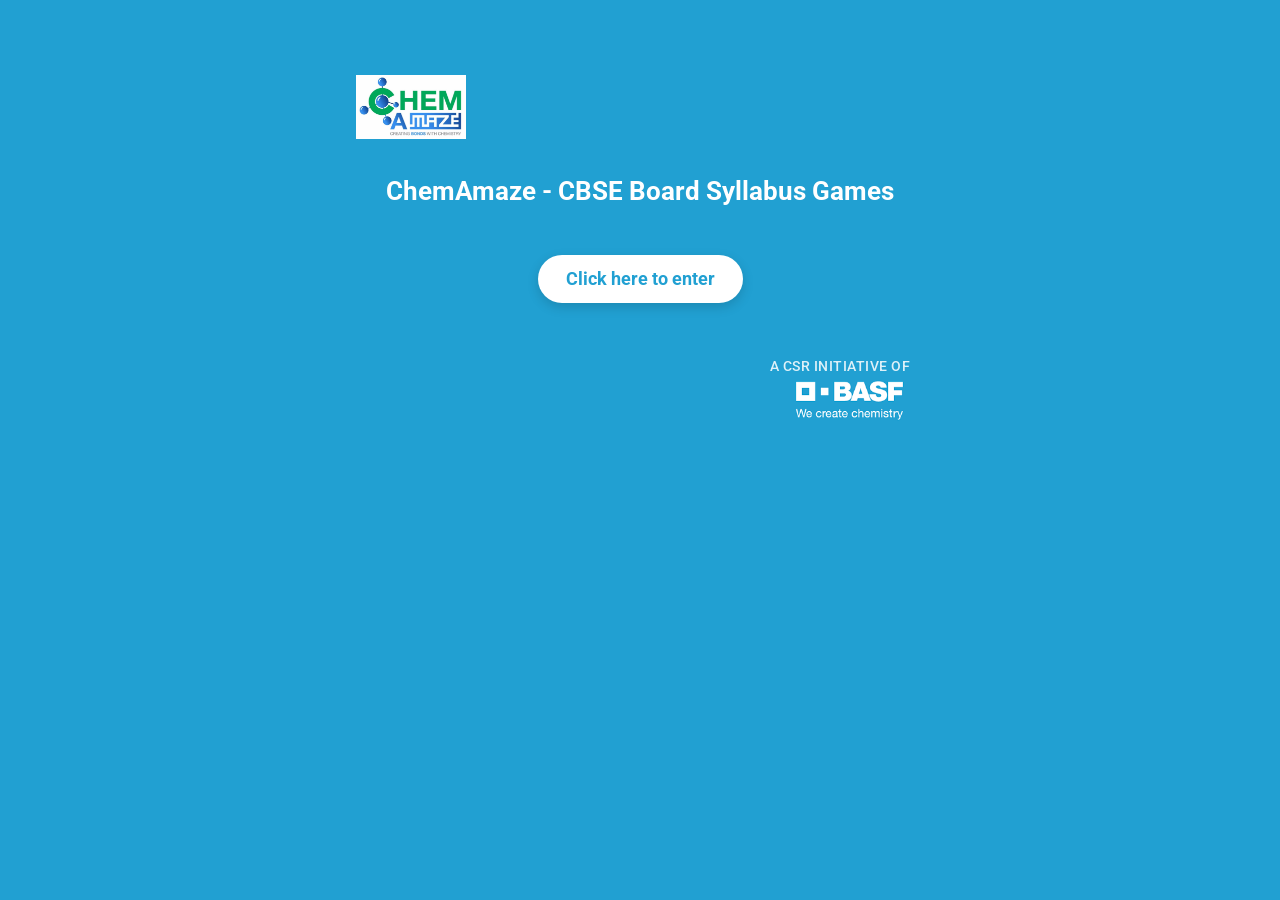
==== index.html @ 0a22d220 "Rename cbindex.html to index.html" ====
<!DOCTYPE html>
<html lang="en">
<head>
    <meta charset="UTF-8">
    <meta name="viewport" content="width=device-width, initial-scale=1.0">
    <title>ChemAmaze Bilingual Hub</title>
    <link rel="preconnect" href="https://fonts.googleapis.com">
    <link rel="preconnect" href="https://fonts.gstatic.com" crossorigin>
    <link href="https://fonts.googleapis.com/css2?family=Roboto:wght@300;400;500;700&display=swap" rel="stylesheet">
    <style>
        * {
            box-sizing: border-box;
            margin: 0;
            padding: 0;
            font-family: 'Roboto', sans-serif;
        }
        h1 {
            font-weight: 700;
        }

        h2 {
            font-weight: 600;
        }

        .item-link {
            font-weight: 500;
        }

        .enter-link {
            font-weight: 700;
        }
        
        :root {
            --primary-color: #4a154b;
            --secondary-color: #007a5a;
            --accent-color: #ecb22e;
            --bg-color: #f4f5f6;
            --text-color: #1d1c1d;
            --blue-theme: #21A0D2;
        }

        /* --- BODY STYLES --- */
        body {
            background-color: var(--blue-theme);
            color: var(--text-color);
            display: flex;
            flex-direction: column;
            align-items: center;
            min-height: 100vh;
            padding: 15px;
            transition: background-color 0.3s ease;
        }

        body.theme-home {
            background-color: var(--blue-theme);
        }
        body.theme-inner {
            background-color: var(--bg-color);
        }

        /* --- CONTAINER STYLES --- */
        .app-container {
            width: 100%;
            max-width: 600px;
            background: white;
            padding: 25px 20px;
            border-radius: 16px;
            box-shadow: 0 8px 24px rgba(0,0,0,0.1);
            text-align: center;
            margin-top: 10px;
            position: relative;
            min-height: 460px;
            display: flex;
            flex-direction: column;
            justify-content: center;
            transition: all 0.3s ease;
        }

        .app-container.home-active {
            background: transparent;
            box-shadow: none;
        }

        /* --- FIXED ONE-LINE TOP BAR ALIGNMENT --- */
        .top-bar {
            display: flex;
            justify-content: space-between;
            align-items: center; 
            width: 100%;
            margin-bottom: 25px;
            padding: 0 4px;
        }

        .top-logo {
            width: 110px;
            height: auto;
            object-fit: contain;
            margin-left: -8px;
        }

        .lang-bar {
            display: flex;
            gap: 6px;
            align-items: center;
            flex-shrink: 0;
        }

        .lang-toggle-btn {
            background-color: #f0f0f0;
            border: 1px solid #ccc;
            padding: 6px 12px;
            border-radius: 20px;
            cursor: pointer;
            font-size: 0.85rem;
            font-weight: 600;
            white-space: nowrap;
            transition: all 0.2s;
        }

        .lang-toggle-btn.active {
            background-color: #21A0D2;
            color: white;
            border-color: #21A0D2;
        }

        .home-active .lang-toggle-btn {
            border-color: rgba(255, 255, 255, 0.4);
            background-color: rgba(255, 255, 255, 0.2);
            color: white;
        }
        .home-active .lang-toggle-btn.active {
            background-color: #ffffff;
            color: #21A0D2;
            border-color: #ffffff;
        }

        /* --- REMODELLED HOME SCREEN STYLES --- */
        #screen-home {
            width: 100%;
            padding: 10px;
            gap: 25px;
            pointer-events: auto;
        }

        #screen-home h1 {
            color: white;
            font-size: 1.6rem;
            line-height: 1.4;
        }

        #screen-home .enter-link {
            background-color: #ffffff;
            color: #21A0D2;
            box-shadow: 0 4px 12px rgba(0, 0, 0, 0.15);
            margin-top: 0;
        }

        #screen-home .enter-link:hover {
            background-color: #f0f4f8;
            transform: translateY(-2px);
        }

        /* --- NAVIGATION BAR --- */
        .nav-bar {
            display: none;
            justify-content: space-between;
            margin-bottom: 20px;
            width: 100%;
            gap: 10px;
        }

        .nav-btn {
            background-color: #e0e0e0;
            color: var(--text-color);
            border: none;
            padding: 8px 16px;
            border-radius: 8px;
            cursor: pointer;
            font-weight: 600;
            transition: background 0.2s;
            font-size: 0.9rem;
        }

        .nav-btn:hover { background-color: #d0d0d0; }

        /* --- TYPOGRAPHY AND LAYOUT ADJUSTMENTS --- */
        h1 {
            color: var(--primary-color);
            font-size: 1.6rem;
            margin-bottom: 20px;
            line-height: 1.4;
        }

        h2 {
            color: var(--secondary-color);
            margin-bottom: 20px;
            font-size: 1.3rem;
            line-height: 1.4;
        }

        .screen {
            display: none;
            flex-direction: column;
            align-items: center;
            width: 100%;
        }

        .screen.active {
            display: flex;
            flex-direction: column;
            align-items: center;
        }

        .enter-link {
            display: inline-block;
            background-color: var(--secondary-color);
            color: white;
            padding: 14px 28px;
            border-radius: 30px;
            text-decoration: none;
            font-weight: bold;
            font-size: 1.1rem;
            margin-top: 20px;
            box-shadow: 0 4px 12px rgba(0, 122, 90, 0.3);
            transition: all 0.2s;
        }

        .enter-link:hover {
            background-color: #005a42;
            transform: translateY(-2px);
        }

        .list-container {
            width: 100%;
            display: flex;
            flex-direction: column;
            gap: 12px;
            margin-top: 10px;
        }

        .item-link {
            display: block;
            background-color: #f8f9fa;
            border: 2px solid #e2e8f0;
            padding: 14px 16px;
            border-radius: 10px;
            text-decoration: none;
            color: var(--primary-color);
            font-weight: 600;
            font-size: 1.05rem;
            line-height: 1.5;
            transition: all 0.2s;
            text-align: left;
            word-wrap: break-word;
        }

        .item-link:hover {
            background-color: #f0f4f8;
            border-color: var(--primary-color);
            transform: translateX(4px);
        }

        .game-link { border-left: 5px solid var(--accent-color); }
        
        .game-link iframe {
            width: 100%;
            max-width: 100%;
            min-height: 450px;
            border-radius: 10px;
        }

        #game-player-container iframe {
        width: 100%;
        height: 75vh;
        min-height: 600px;
        border: none;
        border-radius: 12px;
        }

        #screen-player {
        width: 100%;
        }
        .chapter-title {
            font-size: 0.85rem;
            color: #666;
            text-transform: uppercase;
            margin-bottom: 6px;
            font-weight: bold;
            line-height: 1.2;
        }

        /* --- CSR FOOTER IN BOTTOM REGION --- */
        .csr-footer {
            margin-top: auto;      /* Pushes the footer safely to the bottom of the flex container */
            padding-top: 30px;     /* Keeps a healthy distance from the links/buttons above */
            display: flex;
            flex-direction: column;
            align-items: flex-end;
            text-align: right;
            width: 100%;
            gap: 2px;
        }

        .csr-text {
            font-size: 0.85rem;
            font-weight: 500;
            color: #666;
            text-transform: uppercase;
            letter-spacing: 0.5px;
        }

        /* When home screen is active, turns the text white to stand out over the full blue layout */
        .home-active .csr-text {
            color: rgba(255, 255, 255, 0.85);
        }

        .csr-logo {
            width: 120px;          /* Clean, explicit size constraint for mobile/web views */
            height: auto;
            object-fit: contain;
            margin-top: 0;
        }

        /* --- CLEAN MOBILE OPTIMIZATION OVERRIDES --- */
        @media (max-width: 480px) {
            body { padding: 10px; }
            .app-container { padding: 20px 15px; margin-top: 5px; }
            h1 { font-size: 1.35rem; }
            h2 { font-size: 1.15rem; }
            .item-link { font-size: 0.95rem; padding: 12px 14px; }
            .top-logo { width: 100px; }
            .lang-toggle-btn { padding: 5px 10px; font-size: 0.8rem; }
            .csr-footer { padding-top: 20px; }
            .csr-logo { width: 100px; }
        }
    </style>
</head>
<body class="theme-home">

    <div id="app-container-wrapper" class="app-container home-active">
        
        <div class="top-bar">
            <img src="logo.jpeg" class="top-logo" alt="ChemAmaze Logo">
        </div>

        <div id="navigation-bar" class="nav-bar">
            <button id="btn-back" class="nav-btn" onclick="goBack()">← Back</button>
            <button id="btn-main" class="nav-btn" onclick="goMain()">🏠 Main Page</button>
        </div>

        <div id="screen-home" class="screen active">
            <h1 id="txt-app-title">ChemAmaze - CBSE Board Syllabus Games</h1>
            <a href="#" id="txt-enter-btn" class="enter-link" onclick="navigateTo('subjects')">Click here to enter</a>
            <div class="csr-footer">
            <div class="csr-text">A CSR initiative of</div>
            <img src="d-basf.png" class="csr-logo" alt="BASF Logo">
        </div>
        </div>

        <div id="screen-subjects" class="screen">
            <h2 id="txt-select-subject">Select Subject</h2>
            <div class="list-container">
                <a href="#" class="item-link" onclick="selectSubject('Mathematics')">
                    <span class="lang-show en-inline">Mathematics</span>
                </a>
                <a href="#" class="item-link" onclick="selectSubject('Science')">
                    <span class="lang-show en-inline">Science</span>
                </a>
            </div>
        </div>

        <div id="screen-grades" class="screen">
            <h2 id="grade-screen-title">Select Class</h2>
            <div class="list-container">
                <a href="#" class="item-link" onclick="loadGames(6)"><span class="txt-class-prefix">Class</span> 6</a>
                <a href="#" class="item-link" onclick="loadGames(7)"><span class="txt-class-prefix">Class</span> 7</a>
                <a href="#" class="item-link" onclick="loadGames(8)"><span class="txt-class-prefix">Class</span> 8</a>
            </div>
        </div>

        <div id="screen-games" class="screen">
            <h2 id="selected-class-title">Games List</h2>
            <div id="games-list-container" class="list-container">
            </div>
        </div>
        <div id="screen-player" class="screen">
    <h2 id="player-title">Game</h2>

    <div id="game-player-container" style="width:100%;">
    </div>
</div>

    </div>

    <script>
        const uiTranslations = {
            en: {
                appTitle: "ChemAmaze - CBSE Board Syllabus Games",
                enterBtn: "Click here to enter",
                selectSubject: "Select Subject",
                selectClass: "Select Class",
                classPrefix: "Class",
                backBtn: "← Back",
                mainBtn: "🏠 Main Page",
                mathName: "Mathematics",
                sciName: "Science",
                comingSoon: "Coming Soon! No games added yet."
            },
        };

        const gamesRepository = {
            "Science": {
                6: [
                    {   chapter:{en:"Chapter 1"},
                        topic:{en:"The Wonderful World of Science"},
                        url:{en:"https://wordwall.net/play/114428/879/247"},

                     embed_en: `
                        <iframe 
                            style="max-width:100%" 
                            src="https://wordwall.net/embed/902e5393e8284753a76091adfb504b97?themeId=65&templateId=30&fontStackId=0" 
                            width="500" 
                            height="380" 
                            frameborder="0" 
                            allowfullscreen>
                            </iframe>
                        `
                    },
                    {   chapter:{en:"Chapter 2"},
                        topic:{en:"Diversity in the Living World"},
                        url:{en:"https://wordwall.net/play/114429/214/770"},
                        embed_en:`
                            <iframe 
                            style="max-width:100%" 
                            src="https://wordwall.net/embed/bb1ba4a1fac04154885138fdcd5e72fc?themeId=66&templateId=2&fontStackId=0" 
                            width="500" 
                            height="380" 
                            frameborder="0" 
                            allowfullscreen>
                                </iframe>
                            `
                    },
                    {   chapter:{en:"Chapter 3"},
                        topic:{en:"Mindful Eating: A Path to a Healthy Body"},
                        url:{en:"https://wordwall.net/play/114428/224/363"},
                        embed_en:`
                            <iframe 
                            style="max-width:100%" 
                            src="https://wordwall.net/embed/a7887a79f77b44d1b658612e63ba5249?themeId=1&templateId=2&fontStackId=0" 
                            width="500" 
                            height="380" 
                            frameborder="0" 
                            allowfullscreen>
                                </iframe>
                              `
                    }
                ],
              7:[
                {   chapter:{en:"Chapter 1"},
                        topic:{en:"The Ever-Evolving World of Science"},
                        url:{en:"https://wordwall.net/play/114429/507/971"},
                        embed_en:`
                            <iframe 
                            style="max-width:100%" 
                            src="https://wordwall.net/embed/1b724e307b6d47e8affd6c7d0944b3af?themeId=49&templateId=5&fontStackId=0" 
                            width="500" 
                            height="380" 
                            frameborder="0" 
                            allowfullscreen>
                                </iframe>
                              `
                    },
                    {
                        chapter:{en:"Chapter 2"},
                        topic:{en:"Exploring Substances – Acidic, Basic, Neutral"},
                        url:{en:"https://wordwall.net/play/114429/730/696"},
                        embed_en:`
                            <iframe 
                            style="max-width:100%" 
                            src="https://wordwall.net/embed/a65ec73189804f928b1520d3d59d6d22?themeId=41&templateId=2&fontStackId=0" 
                            width="500" 
                            height="380" 
                            frameborder="0" 
                            allowfullscreen>
                                </iframe>
                              `
                    },{
                        chapter:{en:"Chapter 3"},
                        topic:{en:"Electricity – Circuits and Their Components"},
                        url:{en:"https://wordwall.net/play/114472/315/254"},
                        embed_en:`
                            <iframe 
                            style="max-width:100%" 
                            src="https://wordwall.net/embed/c688b560828a4d35a4558664d675e6de?themeId=50&templateId=3&fontStackId=0" 
                            width="500" 
                            height="380" 
                            frameborder="0" 
                            allowfullscreen>
                            </iframe>
                              `
                    }
                ],
                8:[
                    {
                        chapter:{en:"Chapter 1"},
                        topic:{en:"Exploring the Investigative World of Science"},
                        url:{en:"https://wordwall.net/play/114473/393/992"},
                        embed_en:`
                            <iframe 
                            style="max-width:100%" 
                            src="https://wordwall.net/embed/a147fcb315c64c1395c53d7f768ab24f?themeId=21&templateId=69&fontStackId=0" 
                            width="500" 
                            height="380" 
                            frameborder="0" 
                            allowfullscreen>
                                </iframe>
                                `
                    },{
                        chapter:{en:"Chapter 2"},
                        topic:{en:"The Invisible Living World: Beyond Our Naked Eye"},
                        url:{en:"https://wordwall.net/play/114473/150/599"},
                        embed_en:`
                            <iframe 
                            style="max-width:100%" 
                            src="https://wordwall.net/embed/063743a33e7f48099c733ebe130b9954?themeId=2&templateId=3&fontStackId=0" 
                            width="500" 
                            height="380" 
                            frameborder="0" 
                            allowfullscreen>
                                </iframe>
                              `
                    },{
                        chapter:{en:"Chapter 3"},
                        topic:{en:"Health: The Ultimate Treasure"},
                        url:{en:"https://wordwall.net/play/114473/236/438"},
                        embed_en:`
                            <iframe 
                            style="max-width:100%" 
                            src="https://wordwall.net/embed/aa9625937cb543698d66417b73351116?themeId=44&templateId=35&fontStackId=0" 
                            width="500" 
                            height="380" 
                            frameborder="0" 
                            allowfullscreen>
                                </iframe>
                              `
                    }
                ]
            },
            "Mathematics": {
                6: [
                    {
                        chapter:{en:"Chapter 1"},
                        topic:{en:"Patterns in Mathematics"},
                        url:{en:"https://wordwall.net/play/114473/547/670"},
                        embed_en:`
                           <iframe 
                           style="max-width:100%" 
                           src="https://wordwall.net/embed/c4b879abc5e640f0aea477ef90d1d3a7?themeId=21&templateId=69&fontStackId=0" 
                           width="500" 
                           height="380" 
                           frameborder="0" 
                           allowfullscreen>
                           </iframe>
                            `
                    },{
                        chapter:{en:"Chapter 2"},
                        topic:{en:"Lines and Angles"},
                        url:{en:"https://wordwall.net/play/114473/633/569"},
                        embed_en:`
                          <iframe style="max-width:100%" 
                          src="https://wordwall.net/embed/fda00015a9fe4fd8a83096b55e21315c?themeId=65&templateId=3&fontStackId=0" 
                          width="500" 
                          height="380" 
                          frameborder="0" 
                          allowfullscreen>
                          </iframe>
                            `

                    },{
                        chapter:{en:"Chapter 3"},
                        topic:{en:"Number Play"},
                        url:{en:"https://wordwall.net/play/114473/753/174"},
                        embed_en:`
                          <iframe style="max-width:100%" 
                          src="https://wordwall.net/embed/518775fb815541feb6c08c7cd7f87fb5?themeId=22&templateId=45&fontStackId=0" 
                          width="500" 
                          height="380" 
                          frameborder="0" 
                          allowfullscreen>
                          </iframe>
                            `
                    }
                ],
                7:[
                    {
                       chapter:{en:"Chapter 1"},
                        topic:{en:"Large Numbers Around Us"},
                        url:{en:"https://wordwall.net/play/114473/885/276"},
                        embed_en:`
                          <iframe style="max-width:100%" 
                          src="https://wordwall.net/embed/cb244e39b55444e3b0635dba24b0596f?themeId=21&templateId=69&fontStackId=0" 
                          width="500" 
                          height="380" 
                          frameborder="0" 
                          allowfullscreen>
                          </iframe>
                            ` 
                    },{
                         chapter:{en:"Chapter 2"},
                        topic:{en:"Arithmetic Expressions"},
                        url:{en:"https://wordwall.net/play/114473/947/306"},
                        embed_en:`
                          <iframe style="max-width:100%" 
                          src="https://wordwall.net/embed/c52e2809f15c48bb8317f7ea858b240a?themeId=1&templateId=5&fontStackId=0" 
                          width="500" 
                          height="380" 
                          frameborder="0" 
                          allowfullscreen>
                          </iframe>
                          `
                    },{
                        chapter:{en:"Chapter 3"},
                        topic:{en:"A Peek Beyond the Point"},
                        url:{en:"https://wordwall.net/play/114474/046/211"},
                        embed_en:`
                          <iframe style="max-width:100%" 
                          src="https://wordwall.net/embed/61237658fb634e26a03445952f1628cc?themeId=65&templateId=2&fontStackId=0" 
                          width="500" 
                          height="380" 
                          frameborder="0" 
                          allowfullscreen></iframe>
                          `
                    }
                ],
                8:[
                    {
                      chapter:{en:"Chapter 1"},
                        topic:{en:"A Square and A Cube"},
                        url:{en:"https://wordwall.net/play/114474/116/438"},
                        embed_en:`
                          <iframe style="max-width:100%" 
                          src="https://wordwall.net/embed/bb5b2014f3524208bc6ec847059e41fe?themeId=46&templateId=3&fontStackId=0" 
                          width="500" 
                          height="380" 
                          frameborder="0" 
                          allowfullscreen>
                          </iframe>
                          `  
                    },{
                        chapter:{en:"Chapter 2"},
                        topic:{en:"Power Play"},
                        url:{en:"https://wordwall.net/resource/114474183"},
                        embed_en:`
                          <iframe style="max-width:100%" 
                          src="https://wordwall.net/embed/ea379b0b67ba413ba67fb49a870f2d5e?themeId=1&templateId=5&fontStackId=0" 
                          width="500" 
                          height="380" 
                          frameborder="0" 
                          allowfullscreen>
                          </iframe>
                          `
                    },{
                        chapter:{en:"Chapter 3"},
                        topic:{en:"A Story of Numbers"},
                        url:{en:"https://wordwall.net/play/114477/219/163"},
                        embed_en:`
                          <iframe style="max-width:100%" 
                          src="https://wordwall.net/embed/432d54fa98e84cbebb3489d62f5d9ea4?themeId=42&templateId=11&fontStackId=0" 
                          width="500" 
                          height="380" 
                          frameborder="0" 
                          allowfullscreen>
                          </iframe>
                          `
                    }
                ]
            }
            };

        let currentScreen = 'home';
        let currentLang = 'en';
        let selectedSubject = null;
        let selectedClass = null;
        let currentGame = null;

        function setLanguage(langCode) {
            currentLang = langCode;
            
            document.querySelectorAll('.lang-toggle-btn').forEach(b => b.classList.remove('active'));
            document.getElementById(`lang-${langCode}`).classList.add('active');
            
            if(langCode === 'ta') {
                document.querySelectorAll('.en-inline').forEach(e => e.style.display = 'none');
                document.querySelectorAll('.ta-inline').forEach(e => e.style.display = 'inline');
            } else {
                document.querySelectorAll('.en-inline').forEach(e => e.style.display = 'inline');
                document.querySelectorAll('.ta-inline').forEach(e => e.style.display = 'none');
            }

            const dict = uiTranslations[langCode];
            document.getElementById('txt-app-title').innerText = dict.appTitle;
            document.getElementById('txt-enter-btn').innerText = dict.enterBtn;
            document.getElementById('txt-select-subject').innerText = dict.selectSubject;
            document.getElementById('btn-back').innerText = dict.backBtn;
            document.getElementById('btn-main').innerText = dict.mainBtn;
            
            document.querySelectorAll('.txt-class-prefix').forEach(span => {
                span.innerText = dict.classPrefix;
            });

            if (selectedSubject) {
                const subjectLabel = selectedSubject === 'Mathematics' ? dict.mathName : dict.sciName;
                document.getElementById('grade-screen-title').innerText = `${subjectLabel} - ${dict.selectClass}`;
            }
            if (selectedClass) {
                loadGames(selectedClass); 
            }
        }

        function navigateTo(screenName) {
            document.querySelectorAll('.screen').forEach(s => s.classList.remove('active'));
            document.getElementById(`screen-${screenName}`).classList.add('active');
            
            const navBar = document.getElementById('navigation-bar');
            const wrapper = document.getElementById('app-container-wrapper');
            const bodyEl = document.body;

            navBar.style.display = (screenName === 'home') ? 'none' : 'flex';
            
            if (screenName === 'home') {
                wrapper.classList.add('home-active');
                bodyEl.className = "theme-home";
                wrapper.style.pointerEvents = "none"; 
            } else {
                wrapper.classList.remove('home-active');
                bodyEl.className = "theme-inner";
                wrapper.style.pointerEvents = "auto";
            }

            currentScreen = screenName;
        }

        function selectSubject(subjectName) {
            selectedSubject = subjectName;
            const dict = uiTranslations[currentLang];
            const subjectLabel = subjectName === 'Mathematics' ? dict.mathName : dict.sciName;
            
            document.getElementById('grade-screen-title').innerText = `${subjectLabel} - ${dict.selectClass}`;
            selectedClass = null; 
            navigateTo('grades');
        }
        function openGame(game) {
            currentGame = game;
            document.getElementById('player-title').innerText =
            `${game.chapter[currentLang]} - ${game.topic[currentLang]}`;

            document.getElementById('game-player-container').innerHTML =
            currentLang === 'ta'
                ? game.embed_ta
                : game.embed_en;
            navigateTo('player');
        }

        function loadGames(classId) {
            selectedClass = classId;
            const container = document.getElementById('games-list-container');
            const title = document.getElementById('selected-class-title');
            const dict = uiTranslations[currentLang];
            
            const subjectLabel = selectedSubject === 'Mathematics' ? dict.mathName : dict.sciName;
            title.innerText = `${subjectLabel} : ${dict.classPrefix} ${classId}`;
            container.innerHTML = ''; 

            const games = gamesRepository[selectedSubject]?.[classId] || [];

            if(games.length > 0) {
                games.forEach(game => {
                   if (
                        (currentLang === 'ta' && game.embed_ta) ||
                        (currentLang === 'en' && game.embed_en)
                    )
                    {
                    const gameCard = document.createElement('a');

                    gameCard.href = "#";
                    gameCard.className = "item-link game-link";

                    gameCard.innerHTML = `
                    <div class="chapter-title">${game.chapter[currentLang]}</div>
                    <div>${game.topic[currentLang]}</div>

                    <div style="
                    margin-top:10px;
                    color:#21A0D2;
                    font-size:0.9rem;
                    font-weight:bold;">
                    ▶ Play Game
                    </div>
                    `;

                    gameCard.onclick = function(e) {
                    e.preventDefault();
                    openGame(game);
                    };

                    container.appendChild(gameCard);
                    }
                });
                    } else {
                    container.innerHTML = `<p style="color: #666; padding: 20px;">${dict.comingSoon}</p>`;
                    }

            navigateTo('games');
        }

        function goBack() {
            if (currentScreen === 'player') {
                navigateTo('games');
            }

            else if (currentScreen === 'games') {
                selectedClass = null;
                navigateTo('grades');
            }

            else if (currentScreen === 'grades') {
                selectedSubject = null;
                navigateTo('subjects');
            }

            else if (currentScreen === 'subjects') {
                navigateTo('home');
            }
        }

        function goMain() {
            selectedSubject = null;
            selectedClass = null;
            navigateTo('home');
        }

        setLanguage('en');
    </script>
</body>
</html>
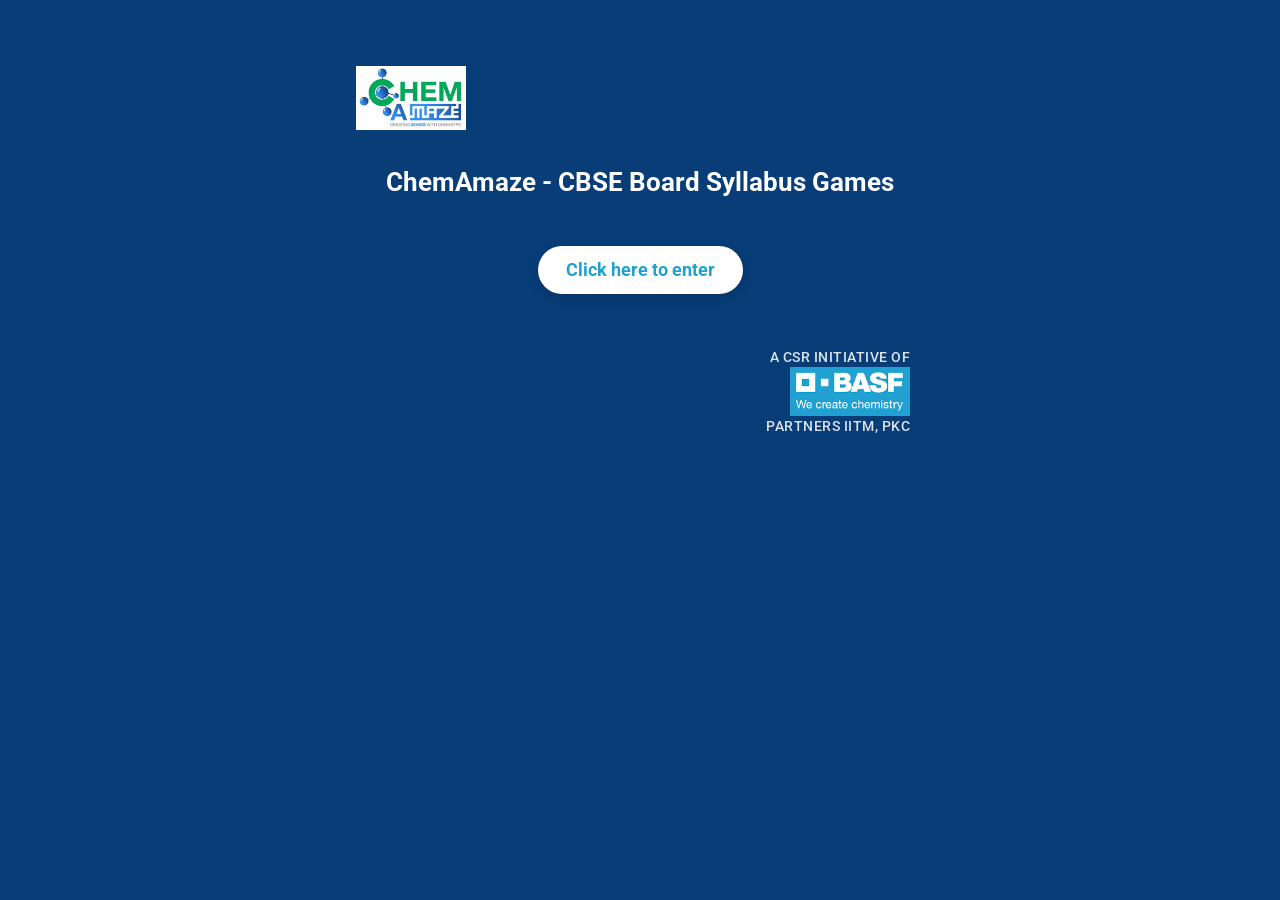
==== commit 252a3bca: "Rename cbindex.html to index.html" ====
--- a/index.html
+++ b/index.html
@@ -7,334 +7,9 @@
     <link rel="preconnect" href="https://fonts.googleapis.com">
     <link rel="preconnect" href="https://fonts.gstatic.com" crossorigin>
     <link href="https://fonts.googleapis.com/css2?family=Roboto:wght@300;400;500;700&display=swap" rel="stylesheet">
-    <style>
-        * {
-            box-sizing: border-box;
-            margin: 0;
-            padding: 0;
-            font-family: 'Roboto', sans-serif;
-        }
-        h1 {
-            font-weight: 700;
-        }
-
-        h2 {
-            font-weight: 600;
-        }
-
-        .item-link {
-            font-weight: 500;
-        }
-
-        .enter-link {
-            font-weight: 700;
-        }
-        
-        :root {
-            --primary-color: #4a154b;
-            --secondary-color: #007a5a;
-            --accent-color: #ecb22e;
-            --bg-color: #f4f5f6;
-            --text-color: #1d1c1d;
-            --blue-theme: #21A0D2;
-        }
-
-        /* --- BODY STYLES --- */
-        body {
-            background-color: var(--blue-theme);
-            color: var(--text-color);
-            display: flex;
-            flex-direction: column;
-            align-items: center;
-            min-height: 100vh;
-            padding: 15px;
-            transition: background-color 0.3s ease;
-        }
-
-        body.theme-home {
-            background-color: var(--blue-theme);
-        }
-        body.theme-inner {
-            background-color: var(--bg-color);
-        }
-
-        /* --- CONTAINER STYLES --- */
-        .app-container {
-            width: 100%;
-            max-width: 600px;
-            background: white;
-            padding: 25px 20px;
-            border-radius: 16px;
-            box-shadow: 0 8px 24px rgba(0,0,0,0.1);
-            text-align: center;
-            margin-top: 10px;
-            position: relative;
-            min-height: 460px;
-            display: flex;
-            flex-direction: column;
-            justify-content: center;
-            transition: all 0.3s ease;
-        }
-
-        .app-container.home-active {
-            background: transparent;
-            box-shadow: none;
-        }
-
-        /* --- FIXED ONE-LINE TOP BAR ALIGNMENT --- */
-        .top-bar {
-            display: flex;
-            justify-content: space-between;
-            align-items: center; 
-            width: 100%;
-            margin-bottom: 25px;
-            padding: 0 4px;
-        }
-
-        .top-logo {
-            width: 110px;
-            height: auto;
-            object-fit: contain;
-            margin-left: -8px;
-        }
-
-        .lang-bar {
-            display: flex;
-            gap: 6px;
-            align-items: center;
-            flex-shrink: 0;
-        }
-
-        .lang-toggle-btn {
-            background-color: #f0f0f0;
-            border: 1px solid #ccc;
-            padding: 6px 12px;
-            border-radius: 20px;
-            cursor: pointer;
-            font-size: 0.85rem;
-            font-weight: 600;
-            white-space: nowrap;
-            transition: all 0.2s;
-        }
-
-        .lang-toggle-btn.active {
-            background-color: #21A0D2;
-            color: white;
-            border-color: #21A0D2;
-        }
-
-        .home-active .lang-toggle-btn {
-            border-color: rgba(255, 255, 255, 0.4);
-            background-color: rgba(255, 255, 255, 0.2);
-            color: white;
-        }
-        .home-active .lang-toggle-btn.active {
-            background-color: #ffffff;
-            color: #21A0D2;
-            border-color: #ffffff;
-        }
-
-        /* --- REMODELLED HOME SCREEN STYLES --- */
-        #screen-home {
-            width: 100%;
-            padding: 10px;
-            gap: 25px;
-            pointer-events: auto;
-        }
-
-        #screen-home h1 {
-            color: white;
-            font-size: 1.6rem;
-            line-height: 1.4;
-        }
-
-        #screen-home .enter-link {
-            background-color: #ffffff;
-            color: #21A0D2;
-            box-shadow: 0 4px 12px rgba(0, 0, 0, 0.15);
-            margin-top: 0;
-        }
-
-        #screen-home .enter-link:hover {
-            background-color: #f0f4f8;
-            transform: translateY(-2px);
-        }
-
-        /* --- NAVIGATION BAR --- */
-        .nav-bar {
-            display: none;
-            justify-content: space-between;
-            margin-bottom: 20px;
-            width: 100%;
-            gap: 10px;
-        }
-
-        .nav-btn {
-            background-color: #e0e0e0;
-            color: var(--text-color);
-            border: none;
-            padding: 8px 16px;
-            border-radius: 8px;
-            cursor: pointer;
-            font-weight: 600;
-            transition: background 0.2s;
-            font-size: 0.9rem;
-        }
-
-        .nav-btn:hover { background-color: #d0d0d0; }
-
-        /* --- TYPOGRAPHY AND LAYOUT ADJUSTMENTS --- */
-        h1 {
-            color: var(--primary-color);
-            font-size: 1.6rem;
-            margin-bottom: 20px;
-            line-height: 1.4;
-        }
-
-        h2 {
-            color: var(--secondary-color);
-            margin-bottom: 20px;
-            font-size: 1.3rem;
-            line-height: 1.4;
-        }
-
-        .screen {
-            display: none;
-            flex-direction: column;
-            align-items: center;
-            width: 100%;
-        }
-
-        .screen.active {
-            display: flex;
-            flex-direction: column;
-            align-items: center;
-        }
-
-        .enter-link {
-            display: inline-block;
-            background-color: var(--secondary-color);
-            color: white;
-            padding: 14px 28px;
-            border-radius: 30px;
-            text-decoration: none;
-            font-weight: bold;
-            font-size: 1.1rem;
-            margin-top: 20px;
-            box-shadow: 0 4px 12px rgba(0, 122, 90, 0.3);
-            transition: all 0.2s;
-        }
-
-        .enter-link:hover {
-            background-color: #005a42;
-            transform: translateY(-2px);
-        }
-
-        .list-container {
-            width: 100%;
-            display: flex;
-            flex-direction: column;
-            gap: 12px;
-            margin-top: 10px;
-        }
-
-        .item-link {
-            display: block;
-            background-color: #f8f9fa;
-            border: 2px solid #e2e8f0;
-            padding: 14px 16px;
-            border-radius: 10px;
-            text-decoration: none;
-            color: var(--primary-color);
-            font-weight: 600;
-            font-size: 1.05rem;
-            line-height: 1.5;
-            transition: all 0.2s;
-            text-align: left;
-            word-wrap: break-word;
-        }
-
-        .item-link:hover {
-            background-color: #f0f4f8;
-            border-color: var(--primary-color);
-            transform: translateX(4px);
-        }
-
-        .game-link { border-left: 5px solid var(--accent-color); }
-        
-        .game-link iframe {
-            width: 100%;
-            max-width: 100%;
-            min-height: 450px;
-            border-radius: 10px;
-        }
-
-        #game-player-container iframe {
-        width: 100%;
-        height: 75vh;
-        min-height: 600px;
-        border: none;
-        border-radius: 12px;
-        }
-
-        #screen-player {
-        width: 100%;
-        }
-        .chapter-title {
-            font-size: 0.85rem;
-            color: #666;
-            text-transform: uppercase;
-            margin-bottom: 6px;
-            font-weight: bold;
-            line-height: 1.2;
-        }
-
-        /* --- CSR FOOTER IN BOTTOM REGION --- */
-        .csr-footer {
-            margin-top: auto;      /* Pushes the footer safely to the bottom of the flex container */
-            padding-top: 30px;     /* Keeps a healthy distance from the links/buttons above */
-            display: flex;
-            flex-direction: column;
-            align-items: flex-end;
-            text-align: right;
-            width: 100%;
-            gap: 2px;
-        }
-
-        .csr-text {
-            font-size: 0.85rem;
-            font-weight: 500;
-            color: #666;
-            text-transform: uppercase;
-            letter-spacing: 0.5px;
-        }
-
-        /* When home screen is active, turns the text white to stand out over the full blue layout */
-        .home-active .csr-text {
-            color: rgba(255, 255, 255, 0.85);
-        }
-
-        .csr-logo {
-            width: 120px;          /* Clean, explicit size constraint for mobile/web views */
-            height: auto;
-            object-fit: contain;
-            margin-top: 0;
-        }
-
-        /* --- CLEAN MOBILE OPTIMIZATION OVERRIDES --- */
-        @media (max-width: 480px) {
-            body { padding: 10px; }
-            .app-container { padding: 20px 15px; margin-top: 5px; }
-            h1 { font-size: 1.35rem; }
-            h2 { font-size: 1.15rem; }
-            .item-link { font-size: 0.95rem; padding: 12px 14px; }
-            .top-logo { width: 100px; }
-            .lang-toggle-btn { padding: 5px 10px; font-size: 0.8rem; }
-            .csr-footer { padding-top: 20px; }
-            .csr-logo { width: 100px; }
-        }
-    </style>
+    <link rel="stylesheet" href="cbindex.css">
 </head>
+<script src="script.js"></script>
 <body class="theme-home">
 
     <div id="app-container-wrapper" class="app-container home-active">
@@ -352,8 +27,13 @@
             <h1 id="txt-app-title">ChemAmaze - CBSE Board Syllabus Games</h1>
             <a href="#" id="txt-enter-btn" class="enter-link" onclick="navigateTo('subjects')">Click here to enter</a>
             <div class="csr-footer">
-            <div class="csr-text">A CSR initiative of</div>
+            <div class="csr-text">
+                A CSR initiative of
+            </div>
             <img src="d-basf.png" class="csr-logo" alt="BASF Logo">
+            <div class="csr-text">
+                Partners IITM, PKC 
+            </div>
         </div>
         </div>
 
@@ -392,454 +72,5 @@
 
     </div>
 
-    <script>
-        const uiTranslations = {
-            en: {
-                appTitle: "ChemAmaze - CBSE Board Syllabus Games",
-                enterBtn: "Click here to enter",
-                selectSubject: "Select Subject",
-                selectClass: "Select Class",
-                classPrefix: "Class",
-                backBtn: "← Back",
-                mainBtn: "🏠 Main Page",
-                mathName: "Mathematics",
-                sciName: "Science",
-                comingSoon: "Coming Soon! No games added yet."
-            },
-        };
-
-        const gamesRepository = {
-            "Science": {
-                6: [
-                    {   chapter:{en:"Chapter 1"},
-                        topic:{en:"The Wonderful World of Science"},
-                        url:{en:"https://wordwall.net/play/114428/879/247"},
-
-                     embed_en: `
-                        <iframe 
-                            style="max-width:100%" 
-                            src="https://wordwall.net/embed/902e5393e8284753a76091adfb504b97?themeId=65&templateId=30&fontStackId=0" 
-                            width="500" 
-                            height="380" 
-                            frameborder="0" 
-                            allowfullscreen>
-                            </iframe>
-                        `
-                    },
-                    {   chapter:{en:"Chapter 2"},
-                        topic:{en:"Diversity in the Living World"},
-                        url:{en:"https://wordwall.net/play/114429/214/770"},
-                        embed_en:`
-                            <iframe 
-                            style="max-width:100%" 
-                            src="https://wordwall.net/embed/bb1ba4a1fac04154885138fdcd5e72fc?themeId=66&templateId=2&fontStackId=0" 
-                            width="500" 
-                            height="380" 
-                            frameborder="0" 
-                            allowfullscreen>
-                                </iframe>
-                            `
-                    },
-                    {   chapter:{en:"Chapter 3"},
-                        topic:{en:"Mindful Eating: A Path to a Healthy Body"},
-                        url:{en:"https://wordwall.net/play/114428/224/363"},
-                        embed_en:`
-                            <iframe 
-                            style="max-width:100%" 
-                            src="https://wordwall.net/embed/a7887a79f77b44d1b658612e63ba5249?themeId=1&templateId=2&fontStackId=0" 
-                            width="500" 
-                            height="380" 
-                            frameborder="0" 
-                            allowfullscreen>
-                                </iframe>
-                              `
-                    }
-                ],
-              7:[
-                {   chapter:{en:"Chapter 1"},
-                        topic:{en:"The Ever-Evolving World of Science"},
-                        url:{en:"https://wordwall.net/play/114429/507/971"},
-                        embed_en:`
-                            <iframe 
-                            style="max-width:100%" 
-                            src="https://wordwall.net/embed/1b724e307b6d47e8affd6c7d0944b3af?themeId=49&templateId=5&fontStackId=0" 
-                            width="500" 
-                            height="380" 
-                            frameborder="0" 
-                            allowfullscreen>
-                                </iframe>
-                              `
-                    },
-                    {
-                        chapter:{en:"Chapter 2"},
-                        topic:{en:"Exploring Substances – Acidic, Basic, Neutral"},
-                        url:{en:"https://wordwall.net/play/114429/730/696"},
-                        embed_en:`
-                            <iframe 
-                            style="max-width:100%" 
-                            src="https://wordwall.net/embed/a65ec73189804f928b1520d3d59d6d22?themeId=41&templateId=2&fontStackId=0" 
-                            width="500" 
-                            height="380" 
-                            frameborder="0" 
-                            allowfullscreen>
-                                </iframe>
-                              `
-                    },{
-                        chapter:{en:"Chapter 3"},
-                        topic:{en:"Electricity – Circuits and Their Components"},
-                        url:{en:"https://wordwall.net/play/114472/315/254"},
-                        embed_en:`
-                            <iframe 
-                            style="max-width:100%" 
-                            src="https://wordwall.net/embed/c688b560828a4d35a4558664d675e6de?themeId=50&templateId=3&fontStackId=0" 
-                            width="500" 
-                            height="380" 
-                            frameborder="0" 
-                            allowfullscreen>
-                            </iframe>
-                              `
-                    }
-                ],
-                8:[
-                    {
-                        chapter:{en:"Chapter 1"},
-                        topic:{en:"Exploring the Investigative World of Science"},
-                        url:{en:"https://wordwall.net/play/114473/393/992"},
-                        embed_en:`
-                            <iframe 
-                            style="max-width:100%" 
-                            src="https://wordwall.net/embed/a147fcb315c64c1395c53d7f768ab24f?themeId=21&templateId=69&fontStackId=0" 
-                            width="500" 
-                            height="380" 
-                            frameborder="0" 
-                            allowfullscreen>
-                                </iframe>
-                                `
-                    },{
-                        chapter:{en:"Chapter 2"},
-                        topic:{en:"The Invisible Living World: Beyond Our Naked Eye"},
-                        url:{en:"https://wordwall.net/play/114473/150/599"},
-                        embed_en:`
-                            <iframe 
-                            style="max-width:100%" 
-                            src="https://wordwall.net/embed/063743a33e7f48099c733ebe130b9954?themeId=2&templateId=3&fontStackId=0" 
-                            width="500" 
-                            height="380" 
-                            frameborder="0" 
-                            allowfullscreen>
-                                </iframe>
-                              `
-                    },{
-                        chapter:{en:"Chapter 3"},
-                        topic:{en:"Health: The Ultimate Treasure"},
-                        url:{en:"https://wordwall.net/play/114473/236/438"},
-                        embed_en:`
-                            <iframe 
-                            style="max-width:100%" 
-                            src="https://wordwall.net/embed/aa9625937cb543698d66417b73351116?themeId=44&templateId=35&fontStackId=0" 
-                            width="500" 
-                            height="380" 
-                            frameborder="0" 
-                            allowfullscreen>
-                                </iframe>
-                              `
-                    }
-                ]
-            },
-            "Mathematics": {
-                6: [
-                    {
-                        chapter:{en:"Chapter 1"},
-                        topic:{en:"Patterns in Mathematics"},
-                        url:{en:"https://wordwall.net/play/114473/547/670"},
-                        embed_en:`
-                           <iframe 
-                           style="max-width:100%" 
-                           src="https://wordwall.net/embed/c4b879abc5e640f0aea477ef90d1d3a7?themeId=21&templateId=69&fontStackId=0" 
-                           width="500" 
-                           height="380" 
-                           frameborder="0" 
-                           allowfullscreen>
-                           </iframe>
-                            `
-                    },{
-                        chapter:{en:"Chapter 2"},
-                        topic:{en:"Lines and Angles"},
-                        url:{en:"https://wordwall.net/play/114473/633/569"},
-                        embed_en:`
-                          <iframe style="max-width:100%" 
-                          src="https://wordwall.net/embed/fda00015a9fe4fd8a83096b55e21315c?themeId=65&templateId=3&fontStackId=0" 
-                          width="500" 
-                          height="380" 
-                          frameborder="0" 
-                          allowfullscreen>
-                          </iframe>
-                            `
-
-                    },{
-                        chapter:{en:"Chapter 3"},
-                        topic:{en:"Number Play"},
-                        url:{en:"https://wordwall.net/play/114473/753/174"},
-                        embed_en:`
-                          <iframe style="max-width:100%" 
-                          src="https://wordwall.net/embed/518775fb815541feb6c08c7cd7f87fb5?themeId=22&templateId=45&fontStackId=0" 
-                          width="500" 
-                          height="380" 
-                          frameborder="0" 
-                          allowfullscreen>
-                          </iframe>
-                            `
-                    }
-                ],
-                7:[
-                    {
-                       chapter:{en:"Chapter 1"},
-                        topic:{en:"Large Numbers Around Us"},
-                        url:{en:"https://wordwall.net/play/114473/885/276"},
-                        embed_en:`
-                          <iframe style="max-width:100%" 
-                          src="https://wordwall.net/embed/cb244e39b55444e3b0635dba24b0596f?themeId=21&templateId=69&fontStackId=0" 
-                          width="500" 
-                          height="380" 
-                          frameborder="0" 
-                          allowfullscreen>
-                          </iframe>
-                            ` 
-                    },{
-                         chapter:{en:"Chapter 2"},
-                        topic:{en:"Arithmetic Expressions"},
-                        url:{en:"https://wordwall.net/play/114473/947/306"},
-                        embed_en:`
-                          <iframe style="max-width:100%" 
-                          src="https://wordwall.net/embed/c52e2809f15c48bb8317f7ea858b240a?themeId=1&templateId=5&fontStackId=0" 
-                          width="500" 
-                          height="380" 
-                          frameborder="0" 
-                          allowfullscreen>
-                          </iframe>
-                          `
-                    },{
-                        chapter:{en:"Chapter 3"},
-                        topic:{en:"A Peek Beyond the Point"},
-                        url:{en:"https://wordwall.net/play/114474/046/211"},
-                        embed_en:`
-                          <iframe style="max-width:100%" 
-                          src="https://wordwall.net/embed/61237658fb634e26a03445952f1628cc?themeId=65&templateId=2&fontStackId=0" 
-                          width="500" 
-                          height="380" 
-                          frameborder="0" 
-                          allowfullscreen></iframe>
-                          `
-                    }
-                ],
-                8:[
-                    {
-                      chapter:{en:"Chapter 1"},
-                        topic:{en:"A Square and A Cube"},
-                        url:{en:"https://wordwall.net/play/114474/116/438"},
-                        embed_en:`
-                          <iframe style="max-width:100%" 
-                          src="https://wordwall.net/embed/bb5b2014f3524208bc6ec847059e41fe?themeId=46&templateId=3&fontStackId=0" 
-                          width="500" 
-                          height="380" 
-                          frameborder="0" 
-                          allowfullscreen>
-                          </iframe>
-                          `  
-                    },{
-                        chapter:{en:"Chapter 2"},
-                        topic:{en:"Power Play"},
-                        url:{en:"https://wordwall.net/resource/114474183"},
-                        embed_en:`
-                          <iframe style="max-width:100%" 
-                          src="https://wordwall.net/embed/ea379b0b67ba413ba67fb49a870f2d5e?themeId=1&templateId=5&fontStackId=0" 
-                          width="500" 
-                          height="380" 
-                          frameborder="0" 
-                          allowfullscreen>
-                          </iframe>
-                          `
-                    },{
-                        chapter:{en:"Chapter 3"},
-                        topic:{en:"A Story of Numbers"},
-                        url:{en:"https://wordwall.net/play/114477/219/163"},
-                        embed_en:`
-                          <iframe style="max-width:100%" 
-                          src="https://wordwall.net/embed/432d54fa98e84cbebb3489d62f5d9ea4?themeId=42&templateId=11&fontStackId=0" 
-                          width="500" 
-                          height="380" 
-                          frameborder="0" 
-                          allowfullscreen>
-                          </iframe>
-                          `
-                    }
-                ]
-            }
-            };
-
-        let currentScreen = 'home';
-        let currentLang = 'en';
-        let selectedSubject = null;
-        let selectedClass = null;
-        let currentGame = null;
-
-        function setLanguage(langCode) {
-            currentLang = langCode;
-            
-            document.querySelectorAll('.lang-toggle-btn').forEach(b => b.classList.remove('active'));
-            document.getElementById(`lang-${langCode}`).classList.add('active');
-            
-            if(langCode === 'ta') {
-                document.querySelectorAll('.en-inline').forEach(e => e.style.display = 'none');
-                document.querySelectorAll('.ta-inline').forEach(e => e.style.display = 'inline');
-            } else {
-                document.querySelectorAll('.en-inline').forEach(e => e.style.display = 'inline');
-                document.querySelectorAll('.ta-inline').forEach(e => e.style.display = 'none');
-            }
-
-            const dict = uiTranslations[langCode];
-            document.getElementById('txt-app-title').innerText = dict.appTitle;
-            document.getElementById('txt-enter-btn').innerText = dict.enterBtn;
-            document.getElementById('txt-select-subject').innerText = dict.selectSubject;
-            document.getElementById('btn-back').innerText = dict.backBtn;
-            document.getElementById('btn-main').innerText = dict.mainBtn;
-            
-            document.querySelectorAll('.txt-class-prefix').forEach(span => {
-                span.innerText = dict.classPrefix;
-            });
-
-            if (selectedSubject) {
-                const subjectLabel = selectedSubject === 'Mathematics' ? dict.mathName : dict.sciName;
-                document.getElementById('grade-screen-title').innerText = `${subjectLabel} - ${dict.selectClass}`;
-            }
-            if (selectedClass) {
-                loadGames(selectedClass); 
-            }
-        }
-
-        function navigateTo(screenName) {
-            document.querySelectorAll('.screen').forEach(s => s.classList.remove('active'));
-            document.getElementById(`screen-${screenName}`).classList.add('active');
-            
-            const navBar = document.getElementById('navigation-bar');
-            const wrapper = document.getElementById('app-container-wrapper');
-            const bodyEl = document.body;
-
-            navBar.style.display = (screenName === 'home') ? 'none' : 'flex';
-            
-            if (screenName === 'home') {
-                wrapper.classList.add('home-active');
-                bodyEl.className = "theme-home";
-                wrapper.style.pointerEvents = "none"; 
-            } else {
-                wrapper.classList.remove('home-active');
-                bodyEl.className = "theme-inner";
-                wrapper.style.pointerEvents = "auto";
-            }
-
-            currentScreen = screenName;
-        }
-
-        function selectSubject(subjectName) {
-            selectedSubject = subjectName;
-            const dict = uiTranslations[currentLang];
-            const subjectLabel = subjectName === 'Mathematics' ? dict.mathName : dict.sciName;
-            
-            document.getElementById('grade-screen-title').innerText = `${subjectLabel} - ${dict.selectClass}`;
-            selectedClass = null; 
-            navigateTo('grades');
-        }
-        function openGame(game) {
-            currentGame = game;
-            document.getElementById('player-title').innerText =
-            `${game.chapter[currentLang]} - ${game.topic[currentLang]}`;
-
-            document.getElementById('game-player-container').innerHTML =
-            currentLang === 'ta'
-                ? game.embed_ta
-                : game.embed_en;
-            navigateTo('player');
-        }
-
-        function loadGames(classId) {
-            selectedClass = classId;
-            const container = document.getElementById('games-list-container');
-            const title = document.getElementById('selected-class-title');
-            const dict = uiTranslations[currentLang];
-            
-            const subjectLabel = selectedSubject === 'Mathematics' ? dict.mathName : dict.sciName;
-            title.innerText = `${subjectLabel} : ${dict.classPrefix} ${classId}`;
-            container.innerHTML = ''; 
-
-            const games = gamesRepository[selectedSubject]?.[classId] || [];
-
-            if(games.length > 0) {
-                games.forEach(game => {
-                   if (
-                        (currentLang === 'ta' && game.embed_ta) ||
-                        (currentLang === 'en' && game.embed_en)
-                    )
-                    {
-                    const gameCard = document.createElement('a');
-
-                    gameCard.href = "#";
-                    gameCard.className = "item-link game-link";
-
-                    gameCard.innerHTML = `
-                    <div class="chapter-title">${game.chapter[currentLang]}</div>
-                    <div>${game.topic[currentLang]}</div>
-
-                    <div style="
-                    margin-top:10px;
-                    color:#21A0D2;
-                    font-size:0.9rem;
-                    font-weight:bold;">
-                    ▶ Play Game
-                    </div>
-                    `;
-
-                    gameCard.onclick = function(e) {
-                    e.preventDefault();
-                    openGame(game);
-                    };
-
-                    container.appendChild(gameCard);
-                    }
-                });
-                    } else {
-                    container.innerHTML = `<p style="color: #666; padding: 20px;">${dict.comingSoon}</p>`;
-                    }
-
-            navigateTo('games');
-        }
-
-        function goBack() {
-            if (currentScreen === 'player') {
-                navigateTo('games');
-            }
-
-            else if (currentScreen === 'games') {
-                selectedClass = null;
-                navigateTo('grades');
-            }
-
-            else if (currentScreen === 'grades') {
-                selectedSubject = null;
-                navigateTo('subjects');
-            }
-
-            else if (currentScreen === 'subjects') {
-                navigateTo('home');
-            }
-        }
-
-        function goMain() {
-            selectedSubject = null;
-            selectedClass = null;
-            navigateTo('home');
-        }
-
-        setLanguage('en');
-    </script>
 </body>
 </html>
--- a/cbindex.css
+++ b/cbindex.css
@@ -0,0 +1,325 @@
+ * {
+            box-sizing: border-box;
+            margin: 0;
+            padding: 0;
+            font-family: 'Roboto', sans-serif;
+        }
+        h1 {
+            font-weight: 700;
+        }
+
+        h2 {
+            font-weight: 600;
+        }
+
+        .item-link {
+            font-weight: 500;
+        }
+
+        .enter-link {
+            font-weight: 700;
+        }
+        
+        :root {
+            --primary-color: #4a154b;
+            --secondary-color: #0B3D2E;
+            --accent-color: #ecb22e;
+            --bg-color: #f4f5f6;
+            --text-color: #1d1c1d;
+            --blue-theme: #083D77;
+        }
+
+        /* --- BODY STYLES --- */
+        body {
+            background-color: var(--blue-theme);
+            color: var(--text-color);
+            display: flex;
+            flex-direction: column;
+            align-items: center;
+            min-height: 100vh;
+            padding: 15px;
+            transition: background-color 0.3s ease;
+        }
+
+        body.theme-home {
+            background-color: var(--blue-theme);
+        }
+        body.theme-inner {
+            background-color: var(--bg-color);
+        }
+
+        /* --- CONTAINER STYLES --- */
+        .app-container {
+            width: 100%;
+            max-width: 600px;
+            background: white;
+            padding: 25px 20px;
+            border-radius: 16px;
+            box-shadow: 0 8px 24px rgba(0,0,0,0.1);
+            text-align: center;
+            margin-top: 10px;
+            position: relative;
+            min-height: 460px;
+            display: flex;
+            flex-direction: column;
+            justify-content: center;
+            transition: all 0.3s ease;
+        }
+
+        .app-container.home-active {
+            background: transparent;
+            box-shadow: none;
+        }
+
+        /* --- FIXED ONE-LINE TOP BAR ALIGNMENT --- */
+        .top-bar {
+            display: flex;
+            justify-content: space-between;
+            align-items: center; 
+            width: 100%;
+            margin-bottom: 25px;
+            padding: 0 4px;
+        }
+
+        .top-logo {
+            width: 110px;
+            height: auto;
+            object-fit: contain;
+            margin-left: -8px;
+        }
+
+        .lang-bar {
+            display: flex;
+            gap: 6px;
+            align-items: center;
+            flex-shrink: 0;
+        }
+
+        .lang-toggle-btn {
+            background-color: #f0f0f0;
+            border: 1px solid #ccc;
+            padding: 6px 12px;
+            border-radius: 20px;
+            cursor: pointer;
+            font-size: 0.85rem;
+            font-weight: 600;
+            white-space: nowrap;
+            transition: all 0.2s;
+        }
+
+        .lang-toggle-btn.active {
+            background-color: #21A0D2;
+            color: white;
+            border-color: #21A0D2;
+        }
+
+        .home-active .lang-toggle-btn {
+            border-color: rgba(255, 255, 255, 0.4);
+            background-color: rgba(255, 255, 255, 0.2);
+            color: white;
+        }
+        .home-active .lang-toggle-btn.active {
+            background-color: #ffffff;
+            color: #21A0D2;
+            border-color: #ffffff;
+        }
+
+        /* --- REMODELLED HOME SCREEN STYLES --- */
+        #screen-home {
+            width: 100%;
+            padding: 10px;
+            gap: 25px;
+            pointer-events: auto;
+        }
+
+        #screen-home h1 {
+            color: white;
+            font-size: 1.6rem;
+            line-height: 1.4;
+        }
+
+        #screen-home .enter-link {
+            background-color: #ffffff;
+            color: #21A0D2;
+            box-shadow: 0 4px 12px rgba(0, 0, 0, 0.15);
+            margin-top: 0;
+        }
+
+        #screen-home .enter-link:hover {
+            background-color: #f0f4f8;
+            transform: translateY(-2px);
+        }
+
+        /* --- NAVIGATION BAR --- */
+        .nav-bar {
+            display: none;
+            justify-content: space-between;
+            margin-bottom: 20px;
+            width: 100%;
+            gap: 10px;
+        }
+
+        .nav-btn {
+            background-color: #e0e0e0;
+            color: var(--text-color);
+            border: none;
+            padding: 8px 16px;
+            border-radius: 8px;
+            cursor: pointer;
+            font-weight: 600;
+            transition: background 0.2s;
+            font-size: 0.9rem;
+        }
+
+        .nav-btn:hover { background-color: #d0d0d0; }
+
+        /* --- TYPOGRAPHY AND LAYOUT ADJUSTMENTS --- */
+        h1 {
+            color: var(--primary-color);
+            font-size: 1.6rem;
+            margin-bottom: 20px;
+            line-height: 1.4;
+        }
+
+        h2 {
+            color: var(--secondary-color);
+            margin-bottom: 20px;
+            font-size: 1.3rem;
+            line-height: 1.4;
+        }
+
+        .screen {
+            display: none;
+            flex-direction: column;
+            align-items: center;
+            width: 100%;
+        }
+
+        .screen.active {
+            display: flex;
+            flex-direction: column;
+            align-items: center;
+        }
+
+        .enter-link {
+            display: inline-block;
+            background-color: var(--secondary-color);
+            color: white;
+            padding: 14px 28px;
+            border-radius: 30px;
+            text-decoration: none;
+            font-weight: bold;
+            font-size: 1.1rem;
+            margin-top: 20px;
+            box-shadow: 0 4px 12px rgba(0, 122, 90, 0.3);
+            transition: all 0.2s;
+        }
+
+        .enter-link:hover {
+            background-color: #005a42;
+            transform: translateY(-2px);
+        }
+
+        .list-container {
+            width: 100%;
+            display: flex;
+            flex-direction: column;
+            gap: 12px;
+            margin-top: 10px;
+        }
+
+        .item-link {
+            display: block;
+            background-color: #f8f9fa;
+            border: 2px solid #e2e8f0;
+            padding: 14px 16px;
+            border-radius: 10px;
+            text-decoration: none;
+            color: var(--primary-color);
+            font-weight: 600;
+            font-size: 1.05rem;
+            line-height: 1.5;
+            transition: all 0.2s;
+            text-align: left;
+            word-wrap: break-word;
+        }
+
+        .item-link:hover {
+            background-color: #f0f4f8;
+            border-color: var(--primary-color);
+            transform: translateX(4px);
+        }
+
+        .game-link { border-left: 5px solid var(--accent-color); }
+        
+        .game-link iframe {
+            width: 100%;
+            max-width: 100%;
+            min-height: 450px;
+            border-radius: 10px;
+        }
+
+        #game-player-container iframe {
+        width: 100%;
+        height: 75vh;
+        min-height: 600px;
+        border: none;
+        border-radius: 12px;
+        }
+
+        #screen-player {
+        width: 100%;
+        }
+        .chapter-title {
+            font-size: 0.85rem;
+            color: #666;
+            text-transform: uppercase;
+            margin-bottom: 6px;
+            font-weight: bold;
+            line-height: 1.2;
+        }
+
+        /* --- CSR FOOTER IN BOTTOM REGION --- */
+        .csr-footer {
+            margin-top: auto;      /* Pushes the footer safely to the bottom of the flex container */
+            padding-top: 30px;     /* Keeps a healthy distance from the links/buttons above */
+            display: flex;
+            flex-direction: column;
+            align-items: flex-end;
+            text-align: right;
+            width: 100%;
+            gap: 2px;
+        }
+
+        .csr-text {
+            font-size: 0.85rem;
+            font-weight: 500;
+            color: #666;
+            text-transform: uppercase;
+            letter-spacing: 0.5px;
+        }
+
+        /* When home screen is active, turns the text white to stand out over the full blue layout */
+        .home-active .csr-text {
+            color: rgba(255, 255, 255, 0.85);
+        }
+
+        .csr-logo {
+            width: 120px;          /* Clean, explicit size constraint for mobile/web views */
+            height: auto;
+            object-fit: contain;
+            margin-top: 0;
+        }
+
+        /* --- CLEAN MOBILE OPTIMIZATION OVERRIDES --- */
+        @media (max-width: 480px) {
+            body { padding: 10px; }
+            .app-container { padding: 20px 15px; margin-top: 5px; }
+            h1 { font-size: 1.35rem; }
+            h2 { font-size: 1.15rem; }
+            .item-link { font-size: 0.95rem; padding: 12px 14px; }
+            .top-logo { width: 100px; }
+            .lang-toggle-btn { padding: 5px 10px; font-size: 0.8rem; }
+            .csr-footer { padding-top: 20px; }
+            .csr-logo { width: 100px; }
+        }
